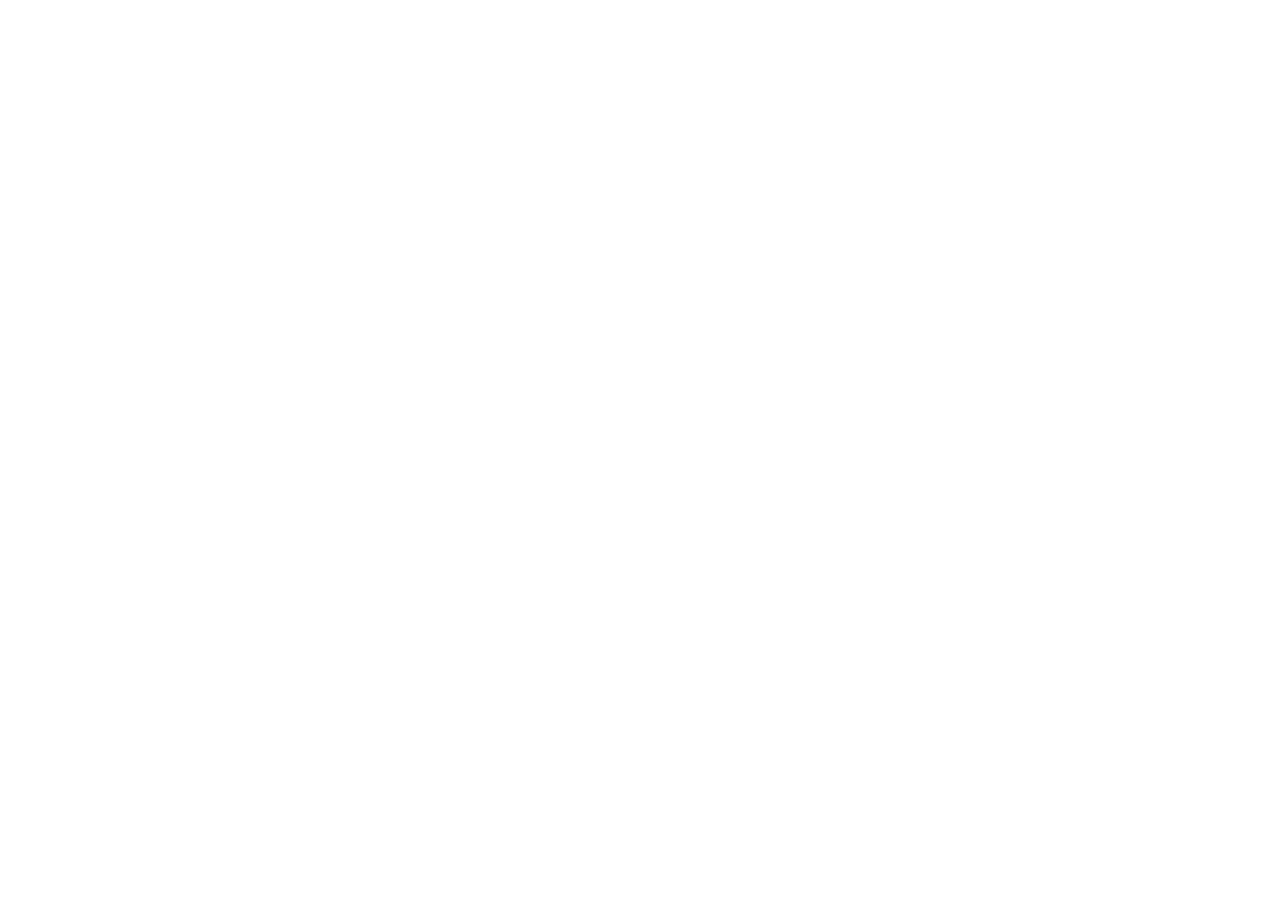
==== frontend/html/home.html @ 5230cef7 "change name of directory" ====
<!DOCTYPE html>
<html lang="en">
<head>
    <meta charset="utf-8">
    <meta http-equiv="X-UA-Compatible" content="IE=edge">
    <meta name="viewport" content="width=device-width, initial-scale=1">
    <!-- The above 3 meta tags *must* come first in the head; any other head content must come *after* these tags -->
    <title>Bootstrap 101 Template</title>

    <!-- Bootstrap -->
    <link href="./static/css/bootstrap.min.css" rel="stylesheet">

    <!-- HTML5 shim and Respond.js for IE8 support of HTML5 elements and media queries -->
    <!-- WARNING: Respond.js doesn't work if you view the page via file:// -->
    <!--[if lt IE 9]>
    <script src="https://oss.maxcdn.com/html5shiv/3.7.3/html5shiv.min.js"></script>
    <script src="https://oss.maxcdn.com/respond/1.4.2/respond.min.js"></script>
    <![endif]-->
</head>
<body>
<h1 id="greet">Hello, world!</h1>

<!-- jQuery (necessary for Bootstrap's JavaScript plugins) -->
<script src="https://ajax.googleapis.com/ajax/libs/jquery/1.12.4/jquery.min.js"></script>
<!-- Include all compiled plugins (below), or include individual files as needed -->
<script src="./static/js/bootstrap.min.js"></script>
<script>
    $( document ).ready(function() {
        document.getElementById("greet").innerHTML = sessionStorage.getItem("username");
    });






</script>
</body>
</html>
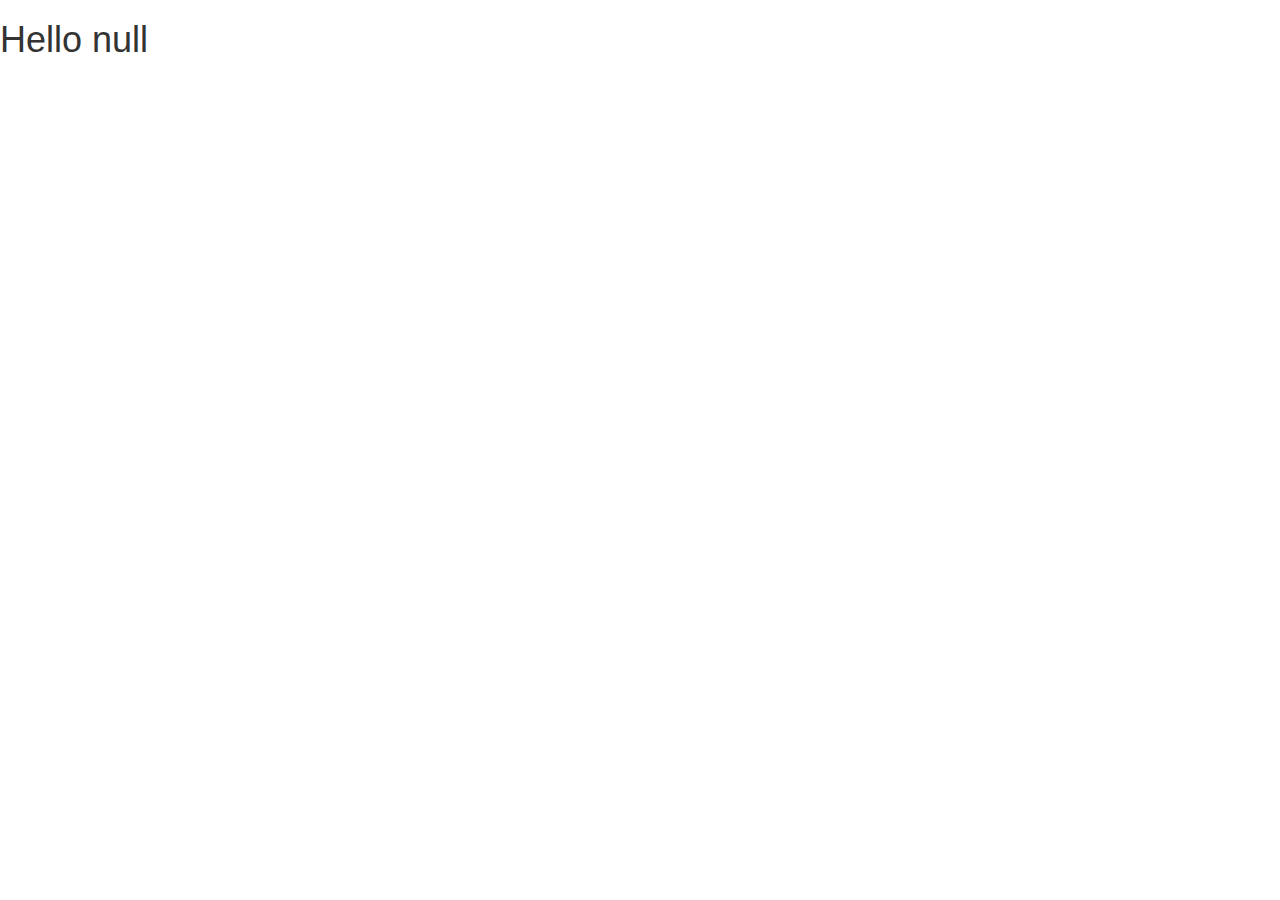
==== commit e59034c8: "modify home" ====
--- a/frontend/html/home.html
+++ b/frontend/html/home.html
@@ -26,7 +26,7 @@
 <script src="./static/js/bootstrap.min.js"></script>
 <script>
     $( document ).ready(function() {
-        document.getElementById("greet").innerHTML = sessionStorage.getItem("username");
+        document.getElementById("greet").innerHTML = "Hello " + sessionStorage.getItem("username");
     });
 
 
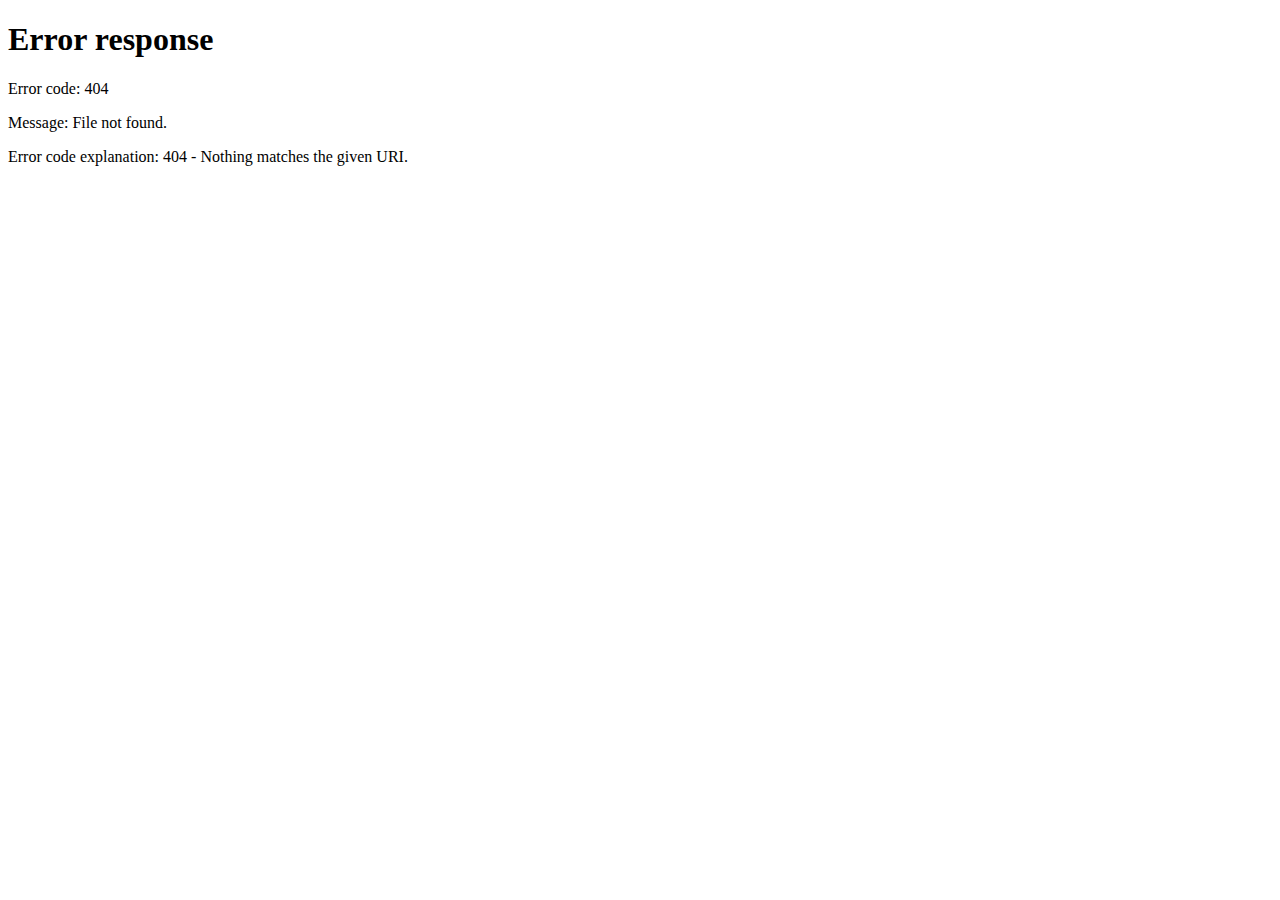
==== commit 4cbecb28: "access control" ====
--- a/frontend/html/home.html
+++ b/frontend/html/home.html
@@ -24,16 +24,9 @@
 <script src="https://ajax.googleapis.com/ajax/libs/jquery/1.12.4/jquery.min.js"></script>
 <!-- Include all compiled plugins (below), or include individual files as needed -->
 <script src="./static/js/bootstrap.min.js"></script>
+<script src="./static/js/config.js"></script>
+<script src="./static/js/access_protector.js?2020031139"></script>
 <script>
-    $( document ).ready(function() {
-        document.getElementById("greet").innerHTML = "Hello " + sessionStorage.getItem("username");
-    });
-
-
-
-
-
-
 </script>
 </body>
 </html>